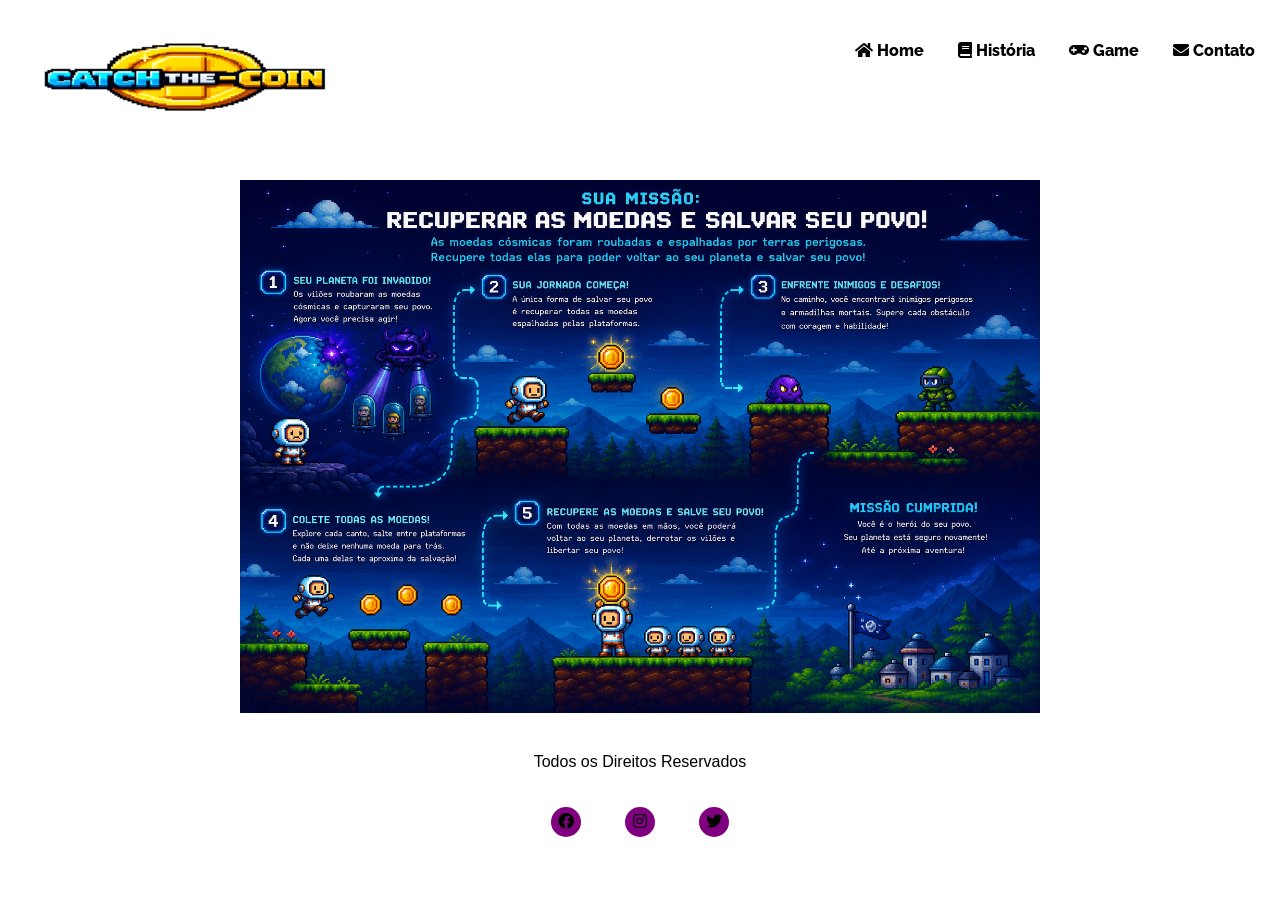
==== historia.html @ e1b99004 ":tada: Commit Inicial" ====
<!DOCTYPE html>
<html lang="pt-br">
<head>
    <meta charset="UTF-8">
    <meta name="viewport" content="width=device-width, initial-scale=1.0">
    <title>CD Games</title>
    <link rel="shortcut icon" href="Imagens/CDgames.png">

    <link rel="preconnect" href="https://fonts.googleapis.com">
    <link rel="preconnect" href="https://fonts.gstatic.com" crossorigin>
    <link href="https://fonts.googleapis.com/css2?family=Raleway:wght@300;600;800&display=swap" rel="stylesheet">
    
    <link rel="stylesheet" type="text/css" href="css/estilo.css">
    <link rel="stylesheet" type="text/css" href="css/all.min.css">
</head>
<body>
    <header>
        <a href="homepage.html" title="Home"> <!--classifica a pagina como home-->
            <img src="Imagens/logosemfundo2.png" alt="Catch the Coin" title="Catch the Coin" class="logo"><!--add o logo no site-->
        </a> 
        <a href="javascript:mostrarmenu()" class="menu">
            <i class="fas fa-bars"></i>
       </a>
        <nav>
            <ul>
                <li>
                    <a href="homepage.html" title="Home"> <!--Adcionando os icones como botão de navegação-->
                        <i class="fas fa-home" ></i>
                        Home
                    </a>
                </li>
                <li>
                    <a href="historia.html" title="Historia">
                        <i class="fas fa-book"></i>
                        História
                    </a>
                </li>
                <li>
                    <a href="jogo/index.html" title="Game">
                        <i class="fas fa-gamepad"></i>
                        Game
                    </a>
                </li>
                <li>
                    <a href="contato.html" title="Contato">
                        <i class="fas fa-envelope"></i>
                        Contato
                    </a>
                </li>
            </ul>
        </nav>
    </header>
    
    <main>
        <h1>História do Jogo</h1>
        <div class="historia">
        <img src="Imagens/Bannerhistoria.png" alt="Banner" title="Banner" class="historia">
    </div>   
            
    </main>
    <footer>
        <p>Todos os Direitos Reservados</p>
        <p>
            <a href="Https://facebook.com" title="Fecebook">
                <i class="fab fa-facebook"></i><!--esse esta como fab por conta que é de marca -->
            </a>        
            <a href="Https://Instagram.com" title="Instagram">
                <i class="fab fa-instagram"></i><!--esse esta como fab por conta que é de marca -->
            </a>
            <a href="Https://twitter.com" title="Twitter">
                <i class="fab fa-twitter"></i><!--esse esta como fab por conta que é de marca -->
            </a>
        </p>
    </footer>
    <script><!--cria um script que tira e retira a barra de navegação---->
        function mostrarmenu() {document.querySelector("header nav").classList.toggle("mostrar")}
    </script>
</body>
</html>
---- css/estilo.css ----
body{
    margin: 0;
    padding: 0;
    font-family: Raleway, arial;
    font-size: 16px;
    padding-top: 100px;/*para descer o banner de nao deixar ele sumir no topo*/
}
header{
    width: 100%;
    background: #fff;
    padding: 10px;
    box-sizing: border-box;
    display: inline-block;
    position: fixed;/*para fixar a barra de bavegação no topo*/
    top: 0;/*para nao descer todo o site para baixo*/
}
.logo{
    background: transparent;
}
header nav{ /* configurando apenas o nav que esta no header*/
    float: right;
}
header nav ul{ /*configurando apenas os UL que estão em na*/
    list-style: none; /*utilizado para tirar os simbolos das listas*/
}
header nav ul li{ /*vai formatar todos os LI dentro do nav*/
    display: inline-block; /*utilizado para deixar um nav do lado do outro*/
    margin: 15px; /*deixa os nav dentro do LI espaçados*/
    transition: all 0.5s;/*para colocar o efeito de fade quando o navi mudar a cor ao passar o mouse em cima*/
}
header nav ul li a{ /*vai formatar todos os A dentro do nav*/
    text-decoration: none; /*tira o sublinhado dos icones*/
    color: #000;
    font-weight: 800; /*define a grossura da fonte*/
}
/*para fazer os nav mudar de cor quando passarmos o maouse por cima fazemos assim na parte de baixo*/
header nav ul li a:hover{/*nao pode ter espaço entre o a:hover*/
    color: #f00;
}
.banner img {
  width: 100%;
}
main h1, footer p{/*aproveitando a mesma centralização do main subtitulo e do footer*/
    text-align: center; /*vai deuxar o texto do h1 centralizado na tela*/
    font-family: Arial, Helvetica, sans-serif;
}
footer p{
    font-size: medium;
}
/*ainda em main vamos restringir a grid para ela nao pegar toda a tela*/
main{
    width: 800px;
    margin: auto; /*faz a esquerda e direita ficar com a mesma margem*/
}
.grid{
    display: grid;
    grid-template-columns: repeat(3, 1fr); /*caso salve assim as imagens vao invadir a grid uma da outra para evitarmos isso fazemos a seguinte forma*/
    gap: 10px;/*espaço entre elas*/
}
.grid .coluna img{/* img é a imagem dentro da coluna*/
    width: 100%; /*Vai deixar os 100% ddos 33%*/
    height: 200px;      /* mesma altura para todas */
    object-fit: cover;  /* corta sem deformar */
    display: block;
}
.grid .coluna{
    text-align: center;/*deixa tudo centralizado*/
    border: 1px solid #ccc; /*cria uma box em volta das imagens*/
    border-radius: 5px;
    margin: 5px; /*vai deslocar os quadrados*/
    overflow: hidden; /* evita imagem escapar */
}
footer{
    background: #fff;
    padding: 20px 0;/*deixa apenas em cima em baixo*/

}
footer a{
    background: purple;
    text-decoration: none;
    margin: 20px;
    color: #000;
    border-radius: 100px;/*tira o quadrado branco*/
    width: 30px;
    height: 30px;/*ambos deixa todos os fundos do mesmo tamanho idenpendenet do formato da icone*/
    display: inline-block;/*faz as imagens obdecer a regra de cima*/
    line-height: 30px;/*centraliza os icone na altura da linha alihando eles no centro porem tem que ser o mesmo tamanha do height ali de cima*/
    transition: all 0.5s;
}
footer a:hover{
    background: #f00;
    color: #fff;
}
.menu{
    display: none;
}
.mostrar{
    display: block;
}
.historia {
    max-width: 100%;
    height: auto;
}
@media (max-width: 420px) {
    .banner{
        display: none; /*vai remover o banner*/
    }
    main{
        width: 100%; /*vai se auto ajustar na tela o layout*/
    }
    .grid{
        grid-template-columns: 100%;/*colocando em 100% os carros vao ficar um me baixo do outro */
    }
    header nav ul{
        display: block;
        text-align: center;
        margin: 0;/*a margin e o padding zerado serve para centralizar o icones junto com o widht do header de baixo*/
        padding: 0;
    }
    header nav ul li{
        width: 100%;/*deixou os icones um do lado do outro*/
    }
    header nav{
        display: none;/*vai sumir a barra de navegação*/
    }
    header img{
        width: 300px;/*diminui a logo do carro*/
    }
    .menu{/*configurando o botão de menu*/
        display: block;
        border:#fff;
        padding: 10px 15px;
        float: right;
        color: #000;
       margin-top: 20px;        
    }
}
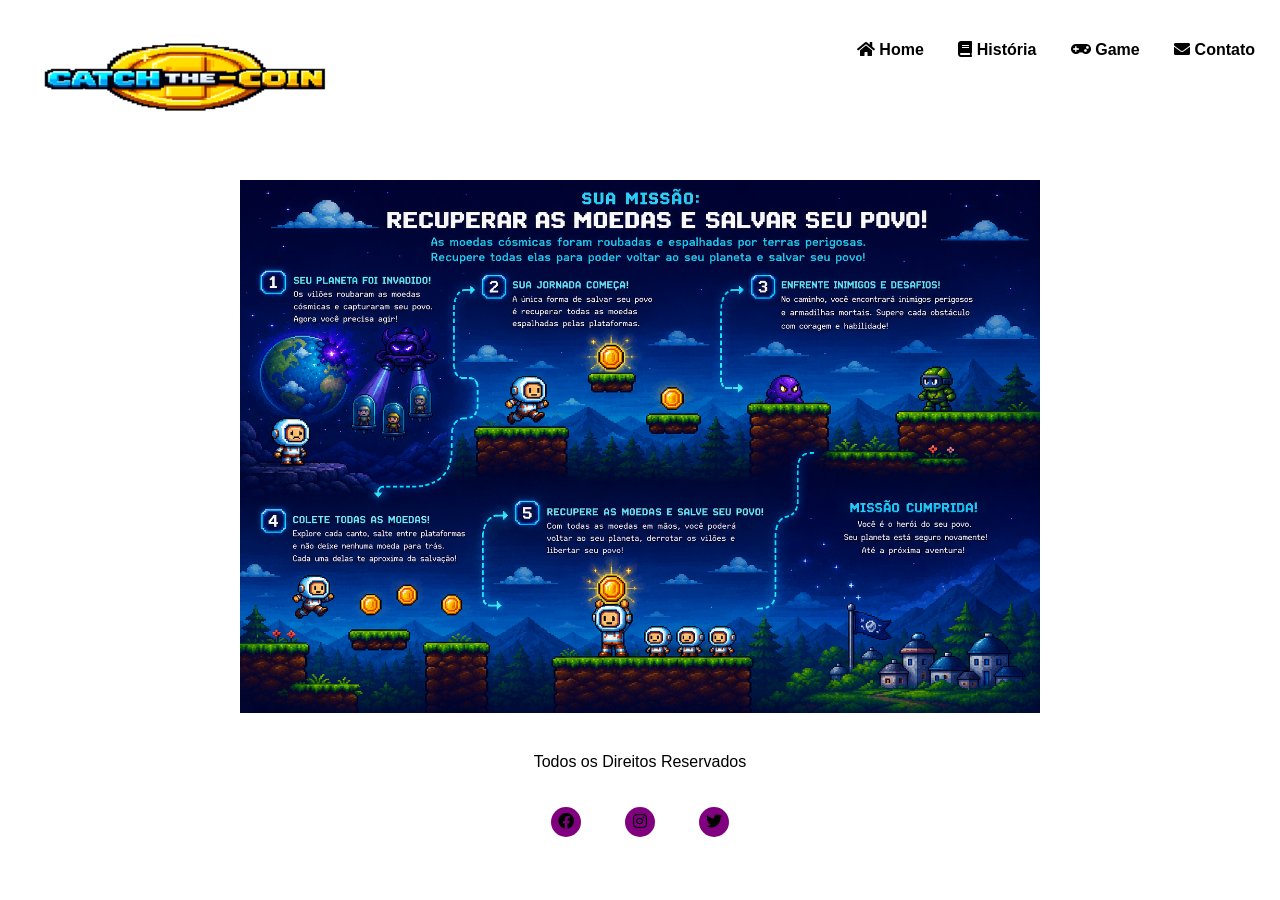
==== commit 3749d78d: "Movendo site para raiz para funcionar no GitHub Pages" ====
--- a/historia.html
+++ b/historia.html
@@ -5,17 +5,13 @@
     <meta name="viewport" content="width=device-width, initial-scale=1.0">
     <title>CD Games</title>
     <link rel="shortcut icon" href="Imagens/CDgames.png">
-
-    <link rel="preconnect" href="https://fonts.googleapis.com">
-    <link rel="preconnect" href="https://fonts.gstatic.com" crossorigin>
-    <link href="https://fonts.googleapis.com/css2?family=Raleway:wght@300;600;800&display=swap" rel="stylesheet">
     
     <link rel="stylesheet" type="text/css" href="css/estilo.css">
     <link rel="stylesheet" type="text/css" href="css/all.min.css">
 </head>
 <body>
     <header>
-        <a href="homepage.html" title="Home"> <!--classifica a pagina como home-->
+        <a href="index.html" title="Home"> <!--classifica a pagina como home-->
             <img src="Imagens/logosemfundo2.png" alt="Catch the Coin" title="Catch the Coin" class="logo"><!--add o logo no site-->
         </a> 
         <a href="javascript:mostrarmenu()" class="menu">
@@ -24,7 +20,7 @@
         <nav>
             <ul>
                 <li>
-                    <a href="homepage.html" title="Home"> <!--Adcionando os icones como botão de navegação-->
+                    <a href="index.html" title="Home"> <!--Adcionando os icones como botão de navegação-->
                         <i class="fas fa-home" ></i>
                         Home
                     </a>
--- a/css/estilo.css
+++ b/css/estilo.css
@@ -101,6 +101,68 @@
     max-width: 100%;
     height: auto;
 }
+.contato{
+    body {
+      font-family: Arial, sans-serif;
+      background: #f4f4f4;
+      margin: 0;
+      padding: 0;
+    }
+
+    .container {
+      max-width: 500px;
+      margin: 50px auto;
+      background: white;
+      padding: 20px;
+      border-radius: 10px;
+      box-shadow: 0 0 10px rgba(0,0,0,0.1);
+    }
+
+    h1 {
+      text-align: center;
+    }
+
+    a.email-link {
+      display: block;
+      text-align: center;
+      margin-bottom: 20px;
+      color: blue;
+    }
+
+    label {
+      display: block;
+      margin-top: 10px;
+    }
+
+    input, textarea {
+      width: 100%;
+      padding: 10px;
+      margin-top: 5px;
+      border-radius: 5px;
+      border: 1px solid #ccc;
+    }
+
+    button {
+      margin-top: 15px;
+      width: 100%;
+      padding: 10px;
+      background: green;
+      color: white;
+      border: none;
+      border-radius: 5px;
+      cursor: pointer;
+    }
+
+    button:hover {
+      background: darkgreen;
+    }
+
+    .erro {
+      color: red;
+      font-size: 14px;
+      margin-top: 5px;
+    }
+}
 @media (max-width: 420px) {
     .banner{
         display: none; /*vai remover o banner*/
@@ -108,8 +170,15 @@
     main{
         width: 100%; /*vai se auto ajustar na tela o layout*/
     }
+    h1{
+        text-align: center;
+        font-size: 35px;
+        margin: 50px 0;
+        width: 100%;
+        display: block;
+    }
     .grid{
-        grid-template-columns: 100%;/*colocando em 100% os carros vao ficar um me baixo do outro */
+        grid-template-columns: 100%;/*colocando em 100% as imagens vao ficar um me baixo do outro */
     }
     header nav ul{
         display: block;
@@ -124,7 +193,7 @@
         display: none;/*vai sumir a barra de navegação*/
     }
     header img{
-        width: 300px;/*diminui a logo do carro*/
+        width: 300px;/*diminui a logo */
     }
     .menu{/*configurando o botão de menu*/
         display: block;
